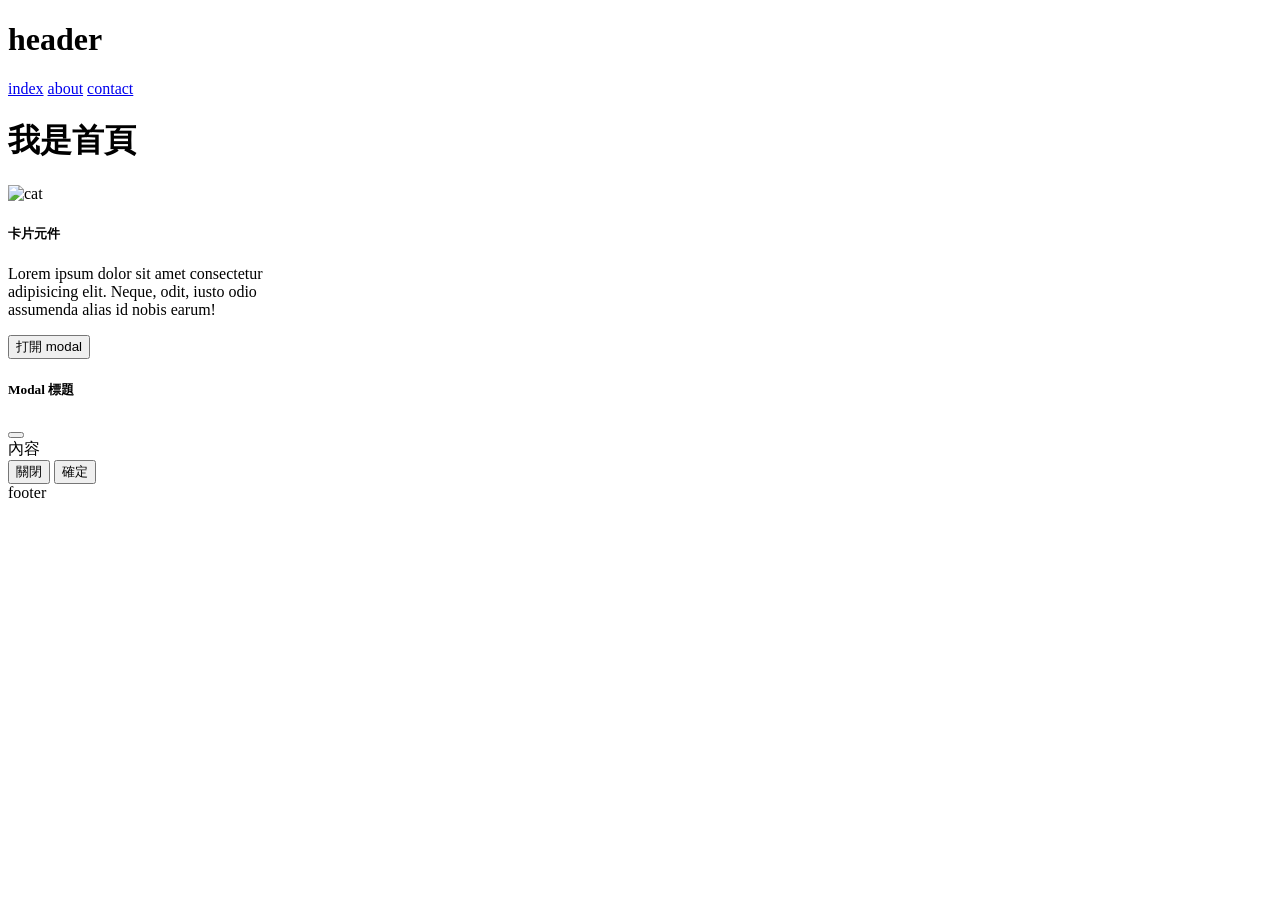
==== index.html @ b7c7306a "Updates" ====
<!DOCTYPE html>
<html lang="en">
  <head>
    <meta charset="UTF-8" />
    <meta http-equiv="X-UA-Compatible" content="IE=edge" />
    <meta name="viewport" content="width=device-width, initial-scale=1.0" />
    <title>index</title>
    <script type="module" crossorigin src="/AAPD/assets/main-J2i33ahe.js"></script>
    <link rel="stylesheet" crossorigin href="/AAPD/assets/main-4mnu8KVI.css">
  </head>
  <body>
    <h1 class="header">header</h1>
<a href="index.html">index</a>
<a href="about.html">about</a>
<a href="contact.html">contact</a>
    <h1 class="index-title">我是首頁</h1>

    <div class="card" style="width: 18rem">
      <img src="../assets/images/dog.jpg" class="card-img-top" alt="cat" />
      <div class="card-body">
        <h5 class="card-title">卡片元件</h5>
        <p class="card-text">
          Lorem ipsum dolor sit amet consectetur adipisicing elit. Neque, odit, iusto odio assumenda alias id
          nobis earum!
        </p>
      </div>
    </div>

    <!-- Modal 按鈕 -->
    <button type="button" class="btn btn-primary" data-bs-toggle="modal" data-bs-target="#exampleModal">
      打開 modal
    </button>

    <!-- Modal 元件 -->
    <div
      class="modal fade"
      id="exampleModal"
      tabindex="-1"
      aria-labelledby="exampleModalLabel"
      aria-hidden="true"
    >
      <div class="modal-dialog">
        <div class="modal-content">
          <div class="modal-header">
            <h5 class="modal-title" id="exampleModalLabel">Modal 標題</h5>
            <button type="button" class="btn-close" data-bs-dismiss="modal" aria-label="Close"></button>
          </div>
          <div class="modal-body">內容</div>
          <div class="modal-footer">
            <button type="button" class="btn btn-secondary" data-bs-dismiss="modal">關閉</button>
            <button type="button" class="btn btn-primary">確定</button>
          </div>
        </div>
      </div>
    </div>

    <footer class="footer">footer</footer>
  </body>
</html>
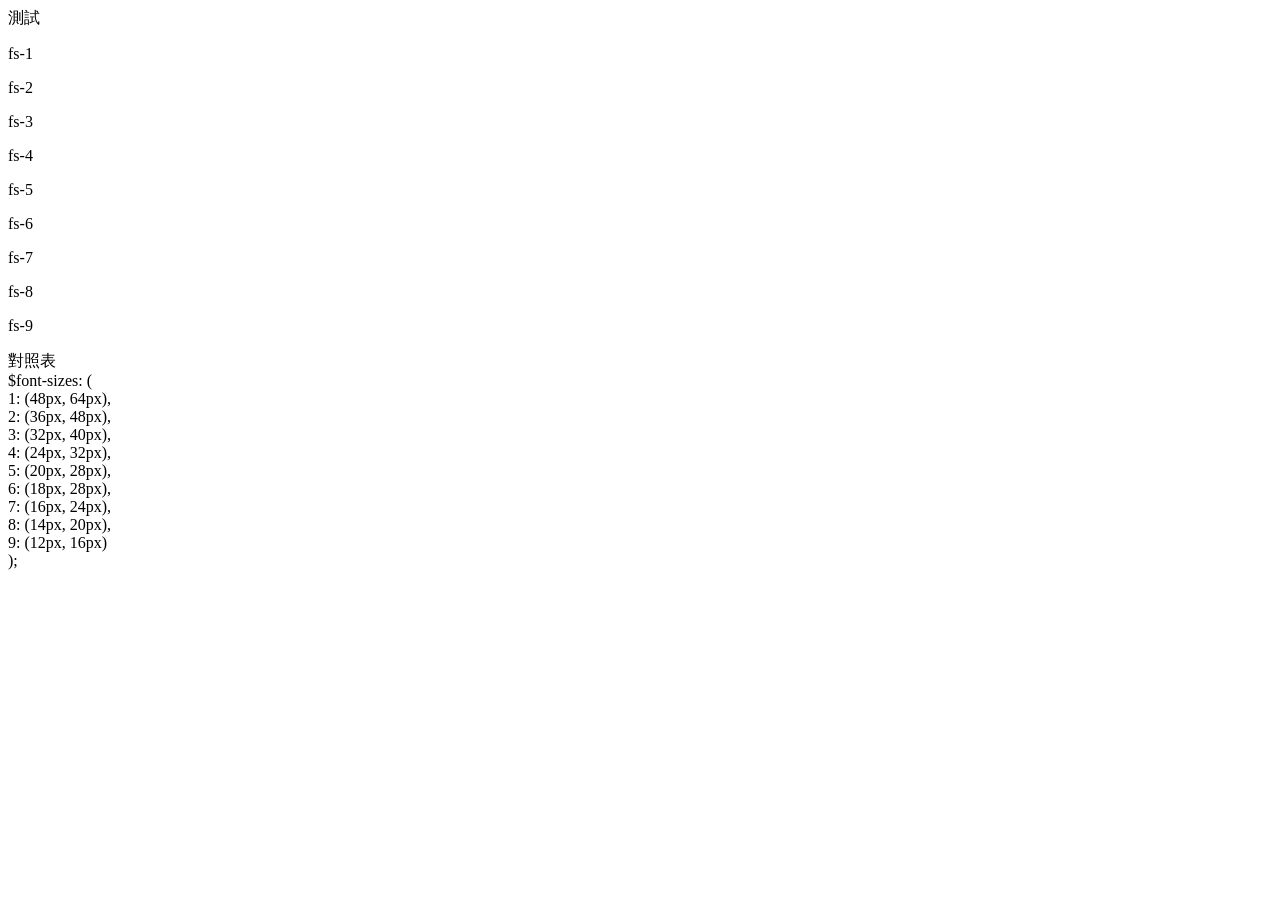
==== commit cb4ff46b: "Updates" ====
--- a/index.html
+++ b/index.html
@@ -5,55 +5,49 @@
     <meta http-equiv="X-UA-Compatible" content="IE=edge" />
     <meta name="viewport" content="width=device-width, initial-scale=1.0" />
     <title>index</title>
-    <script type="module" crossorigin src="/AAPD/assets/main-J2i33ahe.js"></script>
-    <link rel="stylesheet" crossorigin href="/AAPD/assets/main-4mnu8KVI.css">
+    <script type="module" crossorigin src="/AAPD/assets/main-Du2EuH2-.js"></script>
+    <link rel="stylesheet" crossorigin href="/AAPD/assets/main-M_LHxF5h.css">
   </head>
   <body>
-    <h1 class="header">header</h1>
+    <!-- <h1 class="header">header</h1>
 <a href="index.html">index</a>
 <a href="about.html">about</a>
-<a href="contact.html">contact</a>
-    <h1 class="index-title">我是首頁</h1>
+<a href="contact.html">contact</a> -->
 
-    <div class="card" style="width: 18rem">
-      <img src="../assets/images/dog.jpg" class="card-img-top" alt="cat" />
-      <div class="card-body">
-        <h5 class="card-title">卡片元件</h5>
-        <p class="card-text">
-          Lorem ipsum dolor sit amet consectetur adipisicing elit. Neque, odit, iusto odio assumenda alias id
-          nobis earum!
-        </p>
-      </div>
-    </div>
-
-    <!-- Modal 按鈕 -->
-    <button type="button" class="btn btn-primary" data-bs-toggle="modal" data-bs-target="#exampleModal">
-      打開 modal
-    </button>
-
-    <!-- Modal 元件 -->
-    <div
-      class="modal fade"
-      id="exampleModal"
-      tabindex="-1"
-      aria-labelledby="exampleModalLabel"
-      aria-hidden="true"
-    >
-      <div class="modal-dialog">
-        <div class="modal-content">
-          <div class="modal-header">
-            <h5 class="modal-title" id="exampleModalLabel">Modal 標題</h5>
-            <button type="button" class="btn-close" data-bs-dismiss="modal" aria-label="Close"></button>
-          </div>
-          <div class="modal-body">內容</div>
-          <div class="modal-footer">
-            <button type="button" class="btn btn-secondary" data-bs-dismiss="modal">關閉</button>
-            <button type="button" class="btn btn-primary">確定</button>
-          </div>
+    測試
+    <div class="container">
+      <div class="row">
+        <div class="col">
+          <p class="fs-1">fs-1</p>
+          <p class="fs-2">fs-2</p>
+          <p class="fs-3">fs-3</p>
+          <p class="fs-4">fs-4</p>
+          <p class="fs-5">fs-5</p>
+          <p class="fs-6">fs-6</p>
+          <p class="fs-7">fs-7</p>
+          <p class="fs-8">fs-8</p>
+          <p class="fs-9">fs-9</p>
+        </div>
+        <div class="col">
+          對照表 <br>
+          $font-sizes: ( <br>
+            1: (48px, 64px),<br>
+            2: (36px, 48px),<br>
+            3: (32px, 40px),<br>
+            4: (24px, 32px),<br>
+            5: (20px, 28px),<br>
+            6: (18px, 28px),<br>
+            7: (16px, 24px),<br>
+            8: (14px, 20px),<br>
+            9: (12px, 16px) <br>
+          );
         </div>
       </div>
     </div>
+    
 
-    <footer class="footer">footer</footer>
+
+    <!-- <footer class="footer">footer</footer> -->
+
   </body>
 </html>
